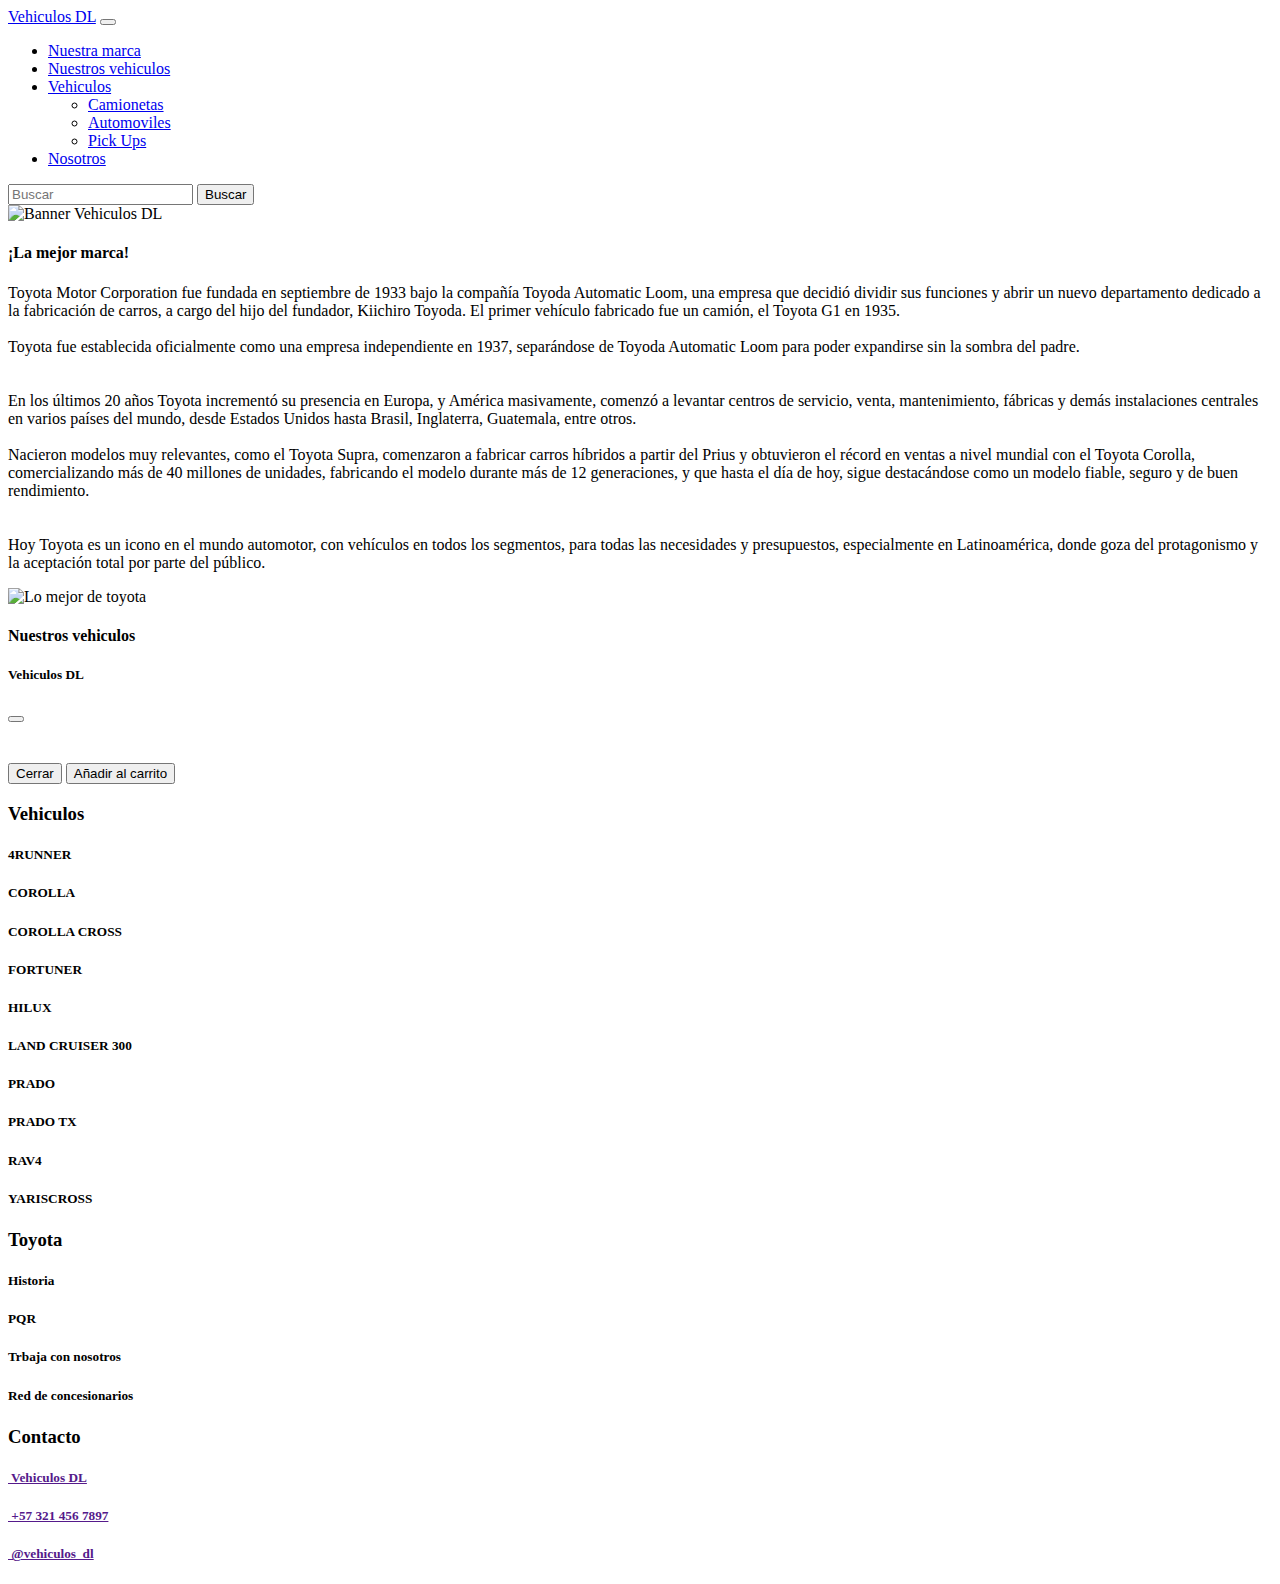
==== index.html @ b0218d92 "." ====
<!DOCTYPE html>
<html lang="en">
<head>
    <meta charset="UTF-8">
    <meta http-equiv="X-UA-Compatible" content="IE=edge">
    <meta name="viewport" content="width=device-width, initial-scale=1.0">
    <link href="https://cdn.jsdelivr.net/npm/bootstrap@5.1.3/dist/css/bootstrap.min.css" rel="stylesheet" integrity="sha384-1BmE4kWBq78iYhFldvKuhfTAU6auU8tT94WrHftjDbrCEXSU1oBoqyl2QvZ6jIW3" crossorigin="anonymous">
    <link rel="stylesheet" href="https://cdnjs.cloudflare.com/ajax/libs/animate.css/4.1.1/animate.min.css"/>
    <title>Tiendita DC</title>
    <link rel="stylesheet" href="estilos.css">
</head>
<body>
    <header>
        <nav class="navbar fixed-top navbar-expand-lg navbar-dark bg-dark animate__animated animate__backInLeft">
            <div class="container-fluid">
              <a id="titleNavBar" class="navbar-brand" href="index.html">Vehiculos DL</a>
              <button class="navbar-toggler" type="button" data-bs-toggle="collapse" data-bs-target="#navbarSupportedContent" aria-controls="navbarSupportedContent" aria-expanded="false" aria-label="Toggle navigation">
                <span class="navbar-toggler-icon"></span>
              </button>
              <div class="collapse navbar-collapse" id="navbarSupportedContent">
                <ul class="navbar-nav me-auto mb-2 mb-lg-0">
                  <li class="nav-item">
                    <a class="nav-link" aria-current="page" href="#toyota">Nuestra marca</a>
                  </li>
                  <li class="nav-item">
                    <a class="nav-link" href="#catalog">Nuestros vehiculos</a>
                  </li>
                  <li class="nav-item dropdown disabled">
                    <a class="nav-link disabled dropdown-toggle" href="#" id="navbarDropdown" role="button" data-bs-toggle="dropdown" aria-expanded="false">
                      Vehiculos
                    </a>
                    <ul class="dropdown-menu " aria-labelledby="navbarDropdown">
                      <li><a class="dropdown-item" href="#">Camionetas</a></li>
                      <li><a class="dropdown-item" href="#">Automoviles</a></li>
                      <li><a class="dropdown-item" href="#">Pick Ups</a></li>
                    </ul>
                  </li>
                  <li class="nav-item">
                    <a class="nav-link" href="#nosotros">Nosotros</a>
                  </li>
                </ul>
                <form class="d-flex disabled">
                  <input class="form-control me-2" type="search" placeholder="Buscar" aria-label="Search">
                  <button class="btn btn-outline-success" type="submit">Buscar</button>
                </form>
              </div>
            </div>
          </nav>
    </header>
    <main>
        <img id="imagetest" src="img/ToyotaBanner2.jpg" alt="Banner Vehiculos DL" class="img-fluid w-100">
    </main>
    <section id="toyota" class="mt-5">
        <div class="container mt-5">
            <div class="row">
                <div class="col-8 align-self-center">
                    <h4>¡La mejor marca!</h4>
                    <p>
                      Toyota Motor Corporation fue fundada en septiembre de 1933 bajo la compañía Toyoda Automatic Loom, una empresa que decidió dividir sus funciones y abrir un nuevo departamento dedicado a la fabricación de carros, a cargo del hijo del fundador, Kiichiro Toyoda. El primer vehículo fabricado fue un camión, el Toyota G1 en 1935. 
                      <br><br>
                      Toyota fue establecida oficialmente como una empresa independiente en 1937, separándose de Toyoda Automatic Loom para poder expandirse sin la sombra del padre.
                      <br><br><br>
                      En los últimos 20 años Toyota incrementó su presencia en Europa, y América masivamente, comenzó a levantar centros de servicio, venta, mantenimiento, fábricas y demás instalaciones centrales en varios países del mundo, desde Estados Unidos hasta Brasil, Inglaterra, Guatemala, entre otros.
                      <br><br>
                      Nacieron modelos muy relevantes, como el Toyota Supra, comenzaron a fabricar carros híbridos a partir del Prius y obtuvieron el récord en ventas a nivel mundial con el Toyota Corolla, comercializando más de 40 millones de unidades, fabricando el modelo durante más de 12 generaciones, y que hasta el día de hoy, sigue destacándose como un modelo fiable, seguro y de buen rendimiento.
                      <br><br><br>
                      Hoy Toyota es un icono en el mundo automotor, con vehículos en todos los segmentos, para todas las necesidades y presupuestos, especialmente en Latinoamérica, donde goza del protagonismo y la aceptación total por parte del público.
                    </p>
                </div>
                <div class="col-4 mt-5">
                    <img src="img/iconToyota.png" alt="Lo mejor de toyota" class="img-fluid w-100">
                </div>
            </div>
        </div>
    </section>
    
    <main>

      <section id="catalog">
          <section>
              <div class="container mt-5">
                  <div class="row">
                    <div class="col-8 align-self-center">
                      <h4>Nuestros vehiculos</h4>
                  </div>
                  </div>
              </div>
          </section>
  
          <div class="container mt-5">
              <div class="row row-cols-1 row-cols-md-5 g-3" id="row.">
  
              </div>
          </div>
      </section>

  </main>

  <section>
    <div class="modal fade" id="infoProductModal" tabindex="-1"  >
      <div class="modal-dialog">
        <div class="modal-content">
          <div class="modal-header">
            <h5 class="modal-title" >Vehiculos DL</h5>
            <button type="button" class="btn-close" data-bs-dismiss="modal" aria-label="Close"></button>
          </div>
          <div class="modal-body bg-light">
            <div class="container">
              <div class="row">
                <div class="col-5">
                  <img src="" alt="" class="img-fluid w-100" id="imgInfo">
                </div>
                <div class="col-7 bg-light">
                  <h3 class="text-center" id="nameInfo"></h3>
                  <h5 class="text-center" id="priceInfo"></h5>
                  <h5 class="text-center" id="descriptionInfo"></h5>
                </div>
              </div>
            </div>
          </div>
          <div class="modal-footer">
            <button type="button" class="btn btn-secondary" data-bs-dismiss="modal">Cerrar</button>
            <button type="button" class="btn btn-primary">Añadir al carrito</button>
          </div>
        </div>
      </div>
    </div>
  </section>

  <footer id="nosotros" class="mt-5 mb-5">
    <section>
      <div class="container footer">
        <div class="row">
          <div class="col-4 text-center mt-5 conts">
            <h3>Vehiculos</h3>
            <div class="vehiculosFooter">
            <h5><b>4RUNNER</b></h5>
            <h5><b>COROLLA</b></h5>
            <h5><b>COROLLA CROSS</b></h5>
            <h5><b>FORTUNER</b></h5>
            <h5><b>HILUX</b></h5>
            <h5><b>LAND CRUISER 300</b></h5>
            <h5><b>PRADO</b></h5>
            <h5><b>PRADO TX</b></h5>
            <h5><b>RAV4</b></h5>
            <h5><b>YARISCROSS</b></h5>
            </div>
          </div>
          <div class="col-4 text-center mt-5 conts">
            <h3>Toyota</h3>
            <div class="vehiculosFooter">
            <h5><b>Historia</b></h5>
            <h5><b>PQR</b></h5>
            <h5><b>Trbaja con nosotros</b></h5>
            <h5><b>Red de concesionarios</b></h5>
            </div>
          </div>
          <div class="col-4 text-center mt-5 conts">
            <h3>Contacto</h3>
            <h5 class="h5Footer"><img class="imgContact" src="img/iconFb.png" alt=""><a href=""> Vehiculos DL</a></h5>
            <h5 class="h5Footer"><img class="imgContact" src="img/iconWpp.png" alt=""><a href=""> +57 321 456 7897</a></h5>
            <h5 class="h5Footer"><img class="imgContact" src="img/iconIg.png" alt=""><a href=""> @vehiculos_dl</a></h5>
      
        </div>
      </div>
    </section>
  </footer>

    <!--
    <section>
        <div class="offcanvas offcanvas-start" tabindex="-1" id="offcanvasExample"  aria-labelledby="offcanvasExampleLabel">
            <div class="offcanvas-header">
              <h5 class="offcanvas-title" id="offcanvasExampleLabel">Offcanvas</h5>
              <button type="button" class="btn-close text-reset" data-bs-dismiss="offcanvas" aria-label="Close"></button>
            </div>
            <div class="offcanvas-body">
              <div>
                Some text as placeholder. In real life you can have the elements you have chosen. Like, text, images, lists, etc.
              </div>
              <div class="dropdown mt-3">
                <button class="btn btn-secondary dropdown-toggle" type="button" id="dropdownMenuButton" data-bs-toggle="dropdown">
                  Dropdown button
                </button>
                <ul class="dropdown-menu" aria-labelledby="dropdownMenuButton">
                  <li><a class="dropdown-item" href="store.html">Vehiculos Toyota</a></li>
                  <li><a class="dropdown-item" href="#">Another action</a></li>
                  <li><a class="dropdown-item" href="#">Something else here</a></li>
                </ul>
              </div>
            </div>
          </div>
    </section>
    <section>
        <div class="container mt-5 mb-5">
            <div class="row">
                <div class="col-12">
                    <h3>Nuevas marcas</h3>
                    <h4>Proximamente...</h4>
                    <p>Lorem ipsum, dolor sit amet consectetur adipisicing elit. Atque porro magni ipsum fuga mollitia exercitationem debitis cum nulla laborum, reprehenderit hic saepe excepturi minus eligendi odio maxime aperiam dignissimos optio repellendus veniam ipsam voluptatibus numquam beatae quia? Aperiam voluptates quae laudantium saepe ipsum incidunt doloribus harum. Accusamus culpa delectus, voluptate vitae libero in et, amet officiis alias aspernatur repudiandae illo voluptatem ipsam nam nulla voluptatibus incidunt obcaecati. Adipisci sit sequi qui temporibus at aut debitis amet vel. Magnam quam voluptatum illo, in eveniet aliquam itaque dolor dolorum sunt! Eius distinctio corporis dolorum quae totam eligendi iste impedit nihil quia neque.</p>
                </div>
            </div>
        </div>
    </section>
    <section>
      <div class="container mt-5 mb-5">
          <div class="row">
              <div class="col-12">
                  <h3>Vehiculos disponibles</h3>
                  <p id="productsCarrusel"></p>
              </div>
          </div>
      </div>
  </section>

  <section>
    <button type="button" class="btn btn-primary" id="button">Haga clic</button>
  </section>
-->

<script src="https://cdn.jsdelivr.net/npm/bootstrap@5.1.3/dist/js/bootstrap.bundle.min.js" integrity="sha384-ka7Sk0Gln4gmtz2MlQnikT1wXgYsOg+OMhuP+IlRH9sENBO0LRn5q+8nbTov4+1p" crossorigin="anonymous"></script>
<script src="js/controller.js" type="module"></script>

</body>
</html>
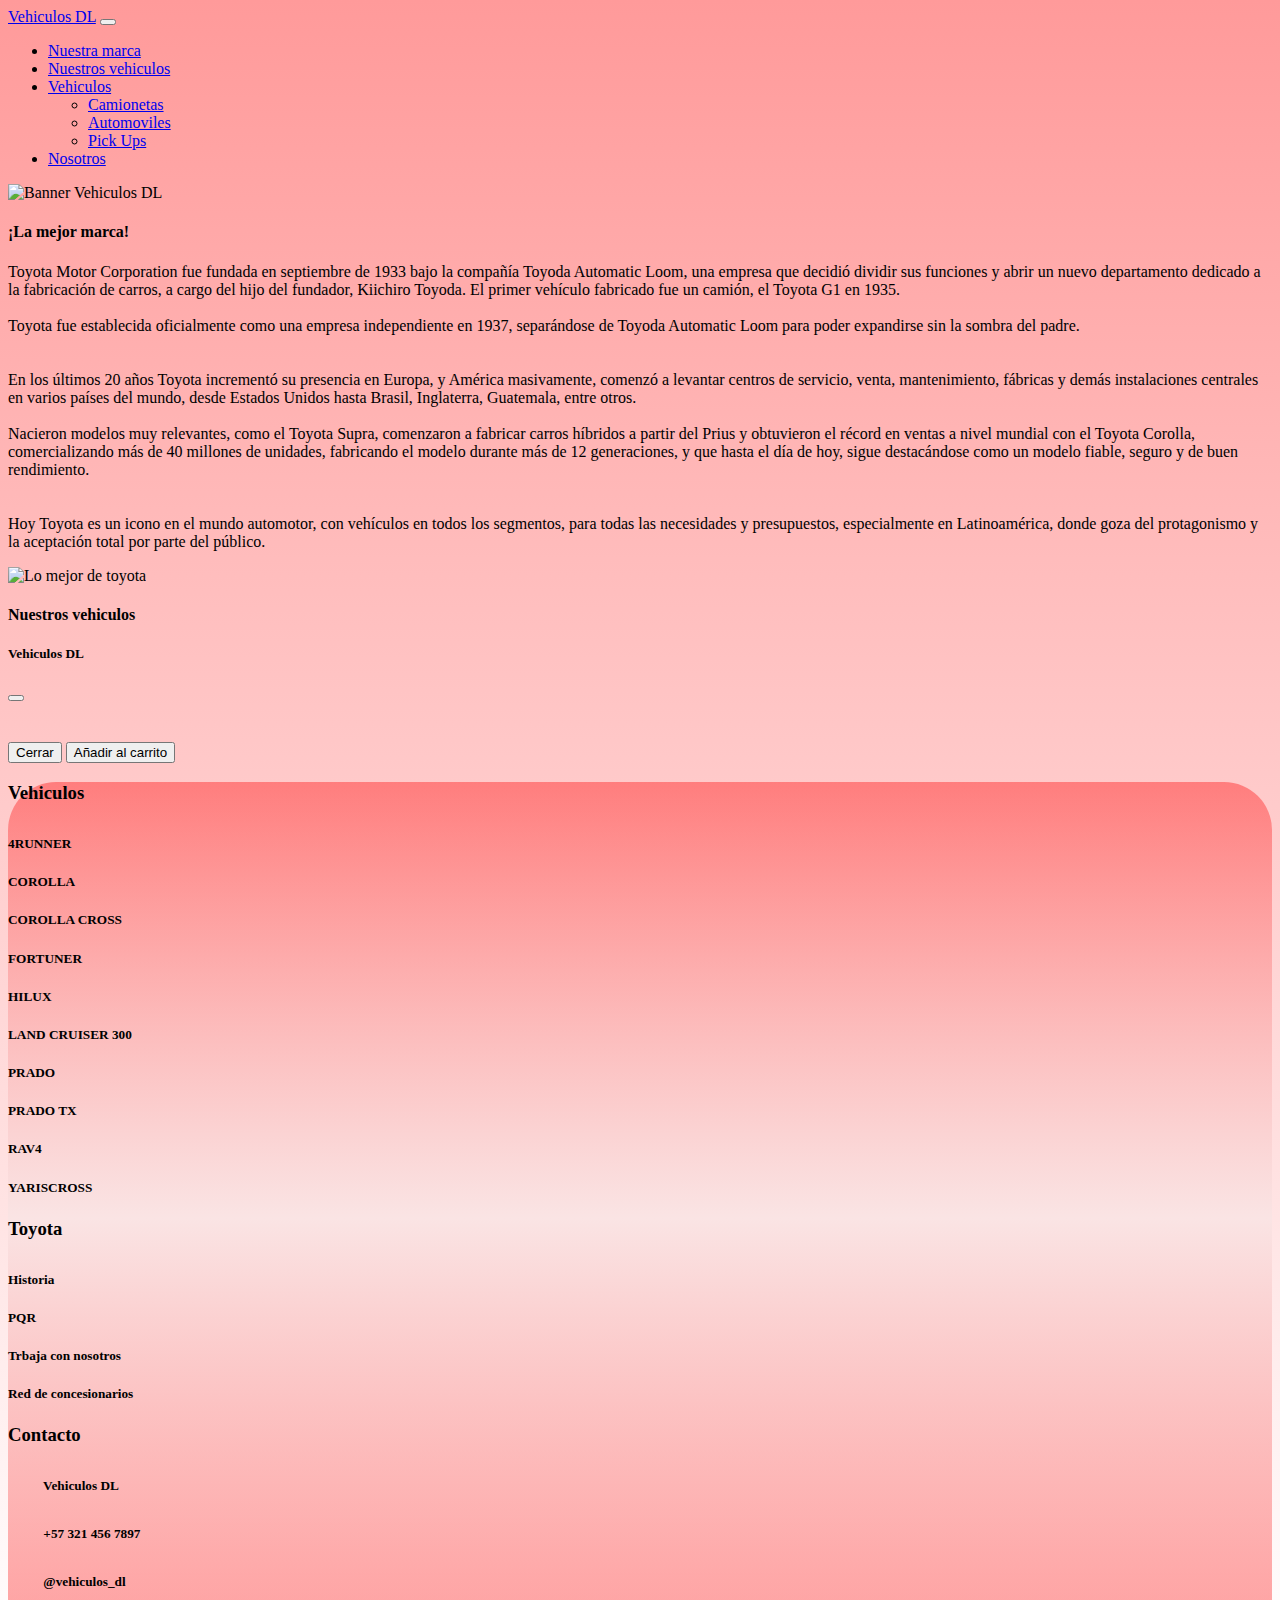
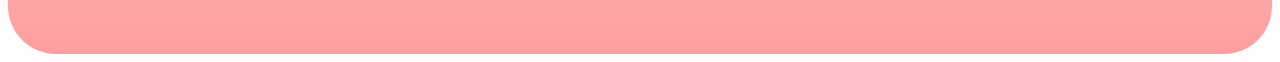
==== commit f250ed8c: "." ====
--- a/index.html
+++ b/index.html
@@ -20,7 +20,7 @@
               <div class="collapse navbar-collapse" id="navbarSupportedContent">
                 <ul class="navbar-nav me-auto mb-2 mb-lg-0">
                   <li class="nav-item">
-                    <a class="nav-link" aria-current="page" href="#toyota">Nuestra marca</a>
+                    <a class="nav-link" aria-current="page" href="#toyota1">Nuestra marca</a>
                   </li>
                   <li class="nav-item">
                     <a class="nav-link" href="#catalog">Nuestros vehiculos</a>
@@ -39,10 +39,11 @@
                     <a class="nav-link" href="#nosotros">Nosotros</a>
                   </li>
                 </ul>
-                <form class="d-flex disabled">
+                <!--<form class="d-flex disabled">
                   <input class="form-control me-2" type="search" placeholder="Buscar" aria-label="Search">
                   <button class="btn btn-outline-success" type="submit">Buscar</button>
                 </form>
+              -->
               </div>
             </div>
           </nav>
@@ -51,7 +52,7 @@
         <img id="imagetest" src="img/ToyotaBanner2.jpg" alt="Banner Vehiculos DL" class="img-fluid w-100">
     </main>
     <section id="toyota" class="mt-5">
-        <div class="container mt-5">
+        <div class="container mt-5" id="toyota1">
             <div class="row">
                 <div class="col-8 align-self-center">
                     <h4>¡La mejor marca!</h4>
--- a/estilos.css
+++ b/estilos.css
@@ -0,0 +1,36 @@
+body{
+    background: linear-gradient(to bottom, rgb(255, 154, 154), white);
+}
+
+#divtoyotaEdificio{
+    text-align: center;
+}
+
+#toyotaEdificio{
+    width: 400px;
+}
+
+.imgContact{
+ width: 35px;   
+}
+
+.h5Footer{
+    margin: 2rem;
+    text-justify: auto;
+}
+
+.h5Footer a{
+    text-decoration: none;
+    color: black;
+}
+
+.vehiculosFooter{
+    margin-top: 2rem;
+}
+
+.footer{
+    background: linear-gradient(to bottom, rgba(255, 0, 0, 0.376), rgb(250, 228, 228), rgba(255, 0, 0, 0.376));
+    border-radius: 3em;
+    padding-bottom: 2rem;
+}
+
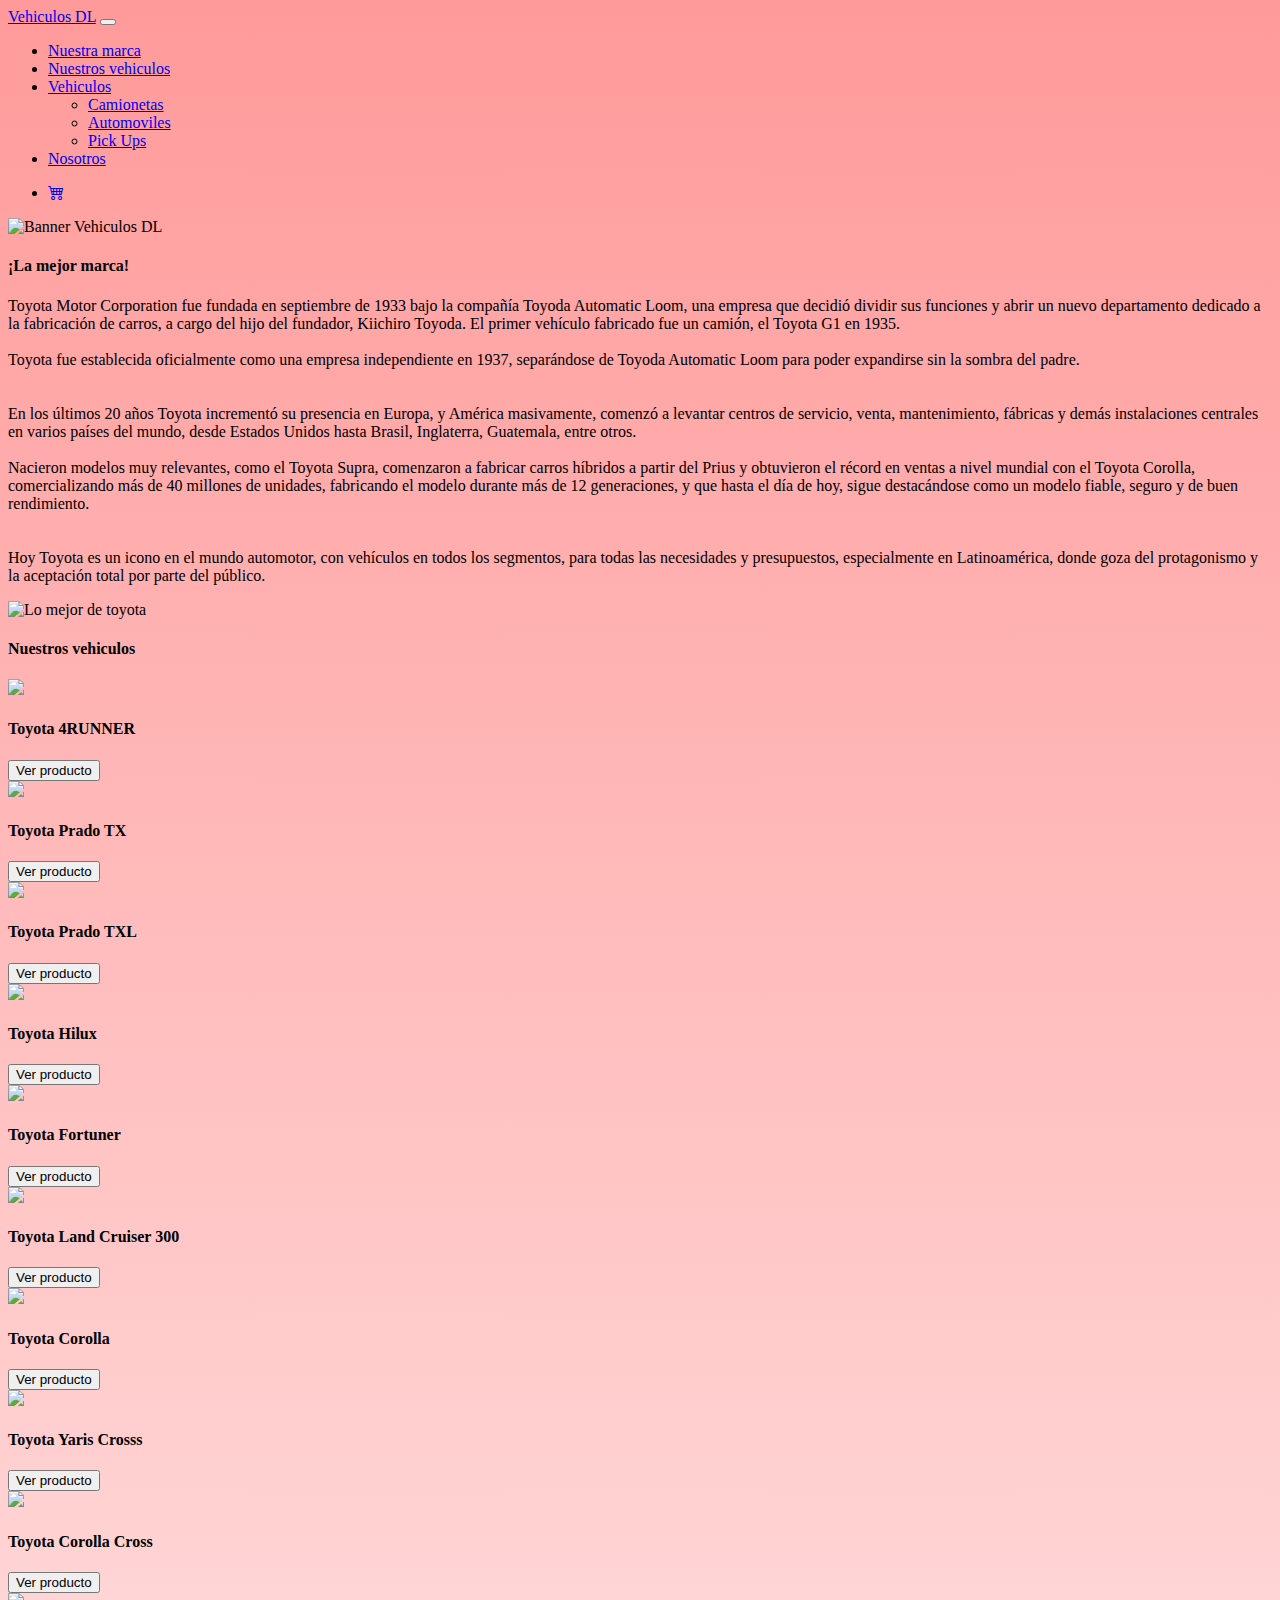
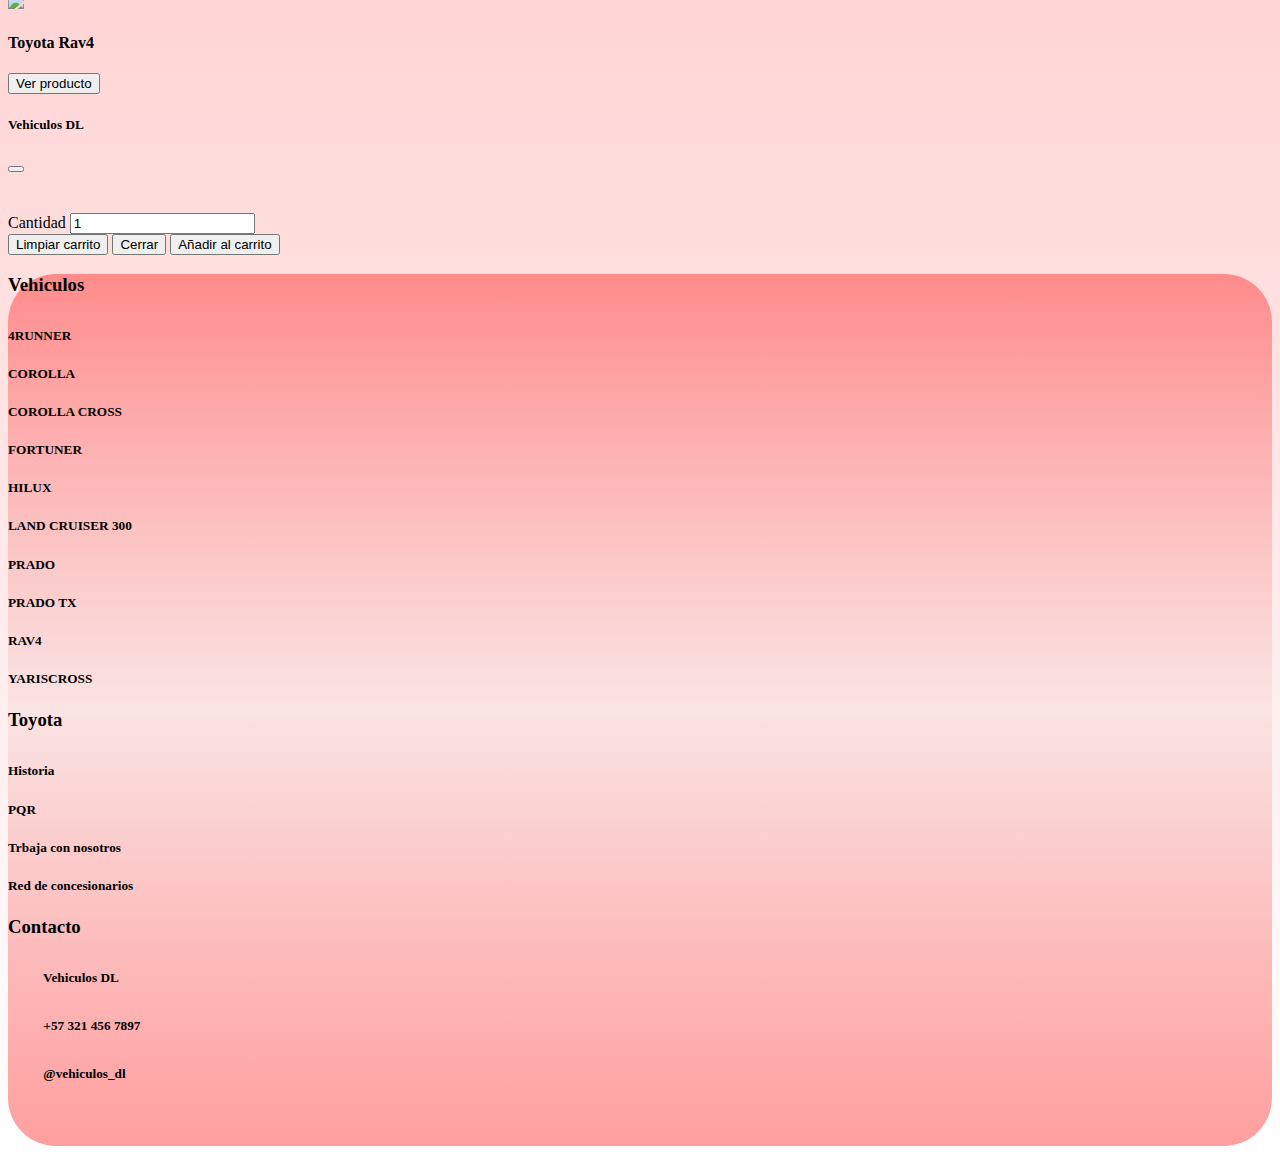
==== commit 8648c004: "." ====
--- a/index.html
+++ b/index.html
@@ -7,6 +7,7 @@
     <link href="https://cdn.jsdelivr.net/npm/bootstrap@5.1.3/dist/css/bootstrap.min.css" rel="stylesheet" integrity="sha384-1BmE4kWBq78iYhFldvKuhfTAU6auU8tT94WrHftjDbrCEXSU1oBoqyl2QvZ6jIW3" crossorigin="anonymous">
     <link rel="stylesheet" href="https://cdnjs.cloudflare.com/ajax/libs/animate.css/4.1.1/animate.min.css"/>
     <title>Tiendita DC</title>
+    <link rel="stylesheet" href="https://cdn.jsdelivr.net/npm/bootstrap-icons@1.8.1/font/bootstrap-icons.css">
     <link rel="stylesheet" href="estilos.css">
 </head>
 <body>
@@ -39,11 +40,17 @@
                     <a class="nav-link" href="#nosotros">Nosotros</a>
                   </li>
                 </ul>
-                <!--<form class="d-flex disabled">
-                  <input class="form-control me-2" type="search" placeholder="Buscar" aria-label="Search">
-                  <button class="btn btn-outline-success" type="submit">Buscar</button>
-                </form>
-              -->
+
+                <ul class="navbar-nav mb-2 mb-lg-0">
+                  <li class="nav-item me-2">
+                    <a class="nav-link" href="#catalog">
+                      <i class="bi bi-cart4 fs-3"></i>
+                      <span id="quantityCart" class="position-absolute top-10 start-10 translate-middle badge rounded-pill bg-danger invisible">
+                        
+                      </span>
+                    </a>
+                  </li>
+                </ul>
               </div>
             </div>
           </nav>
@@ -115,13 +122,18 @@
                   <h3 class="text-center" id="nameInfo"></h3>
                   <h5 class="text-center" id="priceInfo"></h5>
                   <h5 class="text-center" id="descriptionInfo"></h5>
+                  <div class="mb-3">
+                    <label for="quantity" class="form-label">Cantidad</label>
+                    <input type="number" class="form-control" id="quantity" min="0" value="1">
+                  </div>
                 </div>
               </div>
             </div>
           </div>
           <div class="modal-footer">
+            <button type="button" class="btn btn-primary invisible" id="clearCart">Limpiar carrito</button>
             <button type="button" class="btn btn-secondary" data-bs-dismiss="modal">Cerrar</button>
-            <button type="button" class="btn btn-primary">Añadir al carrito</button>
+            <button type="button" class="btn btn-primary" id="addCart">Añadir al carrito</button>
           </div>
         </div>
       </div>
@@ -167,57 +179,6 @@
     </section>
   </footer>
 
-    <!--
-    <section>
-        <div class="offcanvas offcanvas-start" tabindex="-1" id="offcanvasExample"  aria-labelledby="offcanvasExampleLabel">
-            <div class="offcanvas-header">
-              <h5 class="offcanvas-title" id="offcanvasExampleLabel">Offcanvas</h5>
-              <button type="button" class="btn-close text-reset" data-bs-dismiss="offcanvas" aria-label="Close"></button>
-            </div>
-            <div class="offcanvas-body">
-              <div>
-                Some text as placeholder. In real life you can have the elements you have chosen. Like, text, images, lists, etc.
-              </div>
-              <div class="dropdown mt-3">
-                <button class="btn btn-secondary dropdown-toggle" type="button" id="dropdownMenuButton" data-bs-toggle="dropdown">
-                  Dropdown button
-                </button>
-                <ul class="dropdown-menu" aria-labelledby="dropdownMenuButton">
-                  <li><a class="dropdown-item" href="store.html">Vehiculos Toyota</a></li>
-                  <li><a class="dropdown-item" href="#">Another action</a></li>
-                  <li><a class="dropdown-item" href="#">Something else here</a></li>
-                </ul>
-              </div>
-            </div>
-          </div>
-    </section>
-    <section>
-        <div class="container mt-5 mb-5">
-            <div class="row">
-                <div class="col-12">
-                    <h3>Nuevas marcas</h3>
-                    <h4>Proximamente...</h4>
-                    <p>Lorem ipsum, dolor sit amet consectetur adipisicing elit. Atque porro magni ipsum fuga mollitia exercitationem debitis cum nulla laborum, reprehenderit hic saepe excepturi minus eligendi odio maxime aperiam dignissimos optio repellendus veniam ipsam voluptatibus numquam beatae quia? Aperiam voluptates quae laudantium saepe ipsum incidunt doloribus harum. Accusamus culpa delectus, voluptate vitae libero in et, amet officiis alias aspernatur repudiandae illo voluptatem ipsam nam nulla voluptatibus incidunt obcaecati. Adipisci sit sequi qui temporibus at aut debitis amet vel. Magnam quam voluptatum illo, in eveniet aliquam itaque dolor dolorum sunt! Eius distinctio corporis dolorum quae totam eligendi iste impedit nihil quia neque.</p>
-                </div>
-            </div>
-        </div>
-    </section>
-    <section>
-      <div class="container mt-5 mb-5">
-          <div class="row">
-              <div class="col-12">
-                  <h3>Vehiculos disponibles</h3>
-                  <p id="productsCarrusel"></p>
-              </div>
-          </div>
-      </div>
-  </section>
-
-  <section>
-    <button type="button" class="btn btn-primary" id="button">Haga clic</button>
-  </section>
--->
-
 <script src="https://cdn.jsdelivr.net/npm/bootstrap@5.1.3/dist/js/bootstrap.bundle.min.js" integrity="sha384-ka7Sk0Gln4gmtz2MlQnikT1wXgYsOg+OMhuP+IlRH9sENBO0LRn5q+8nbTov4+1p" crossorigin="anonymous"></script>
 <script src="js/controller.js" type="module"></script>
 
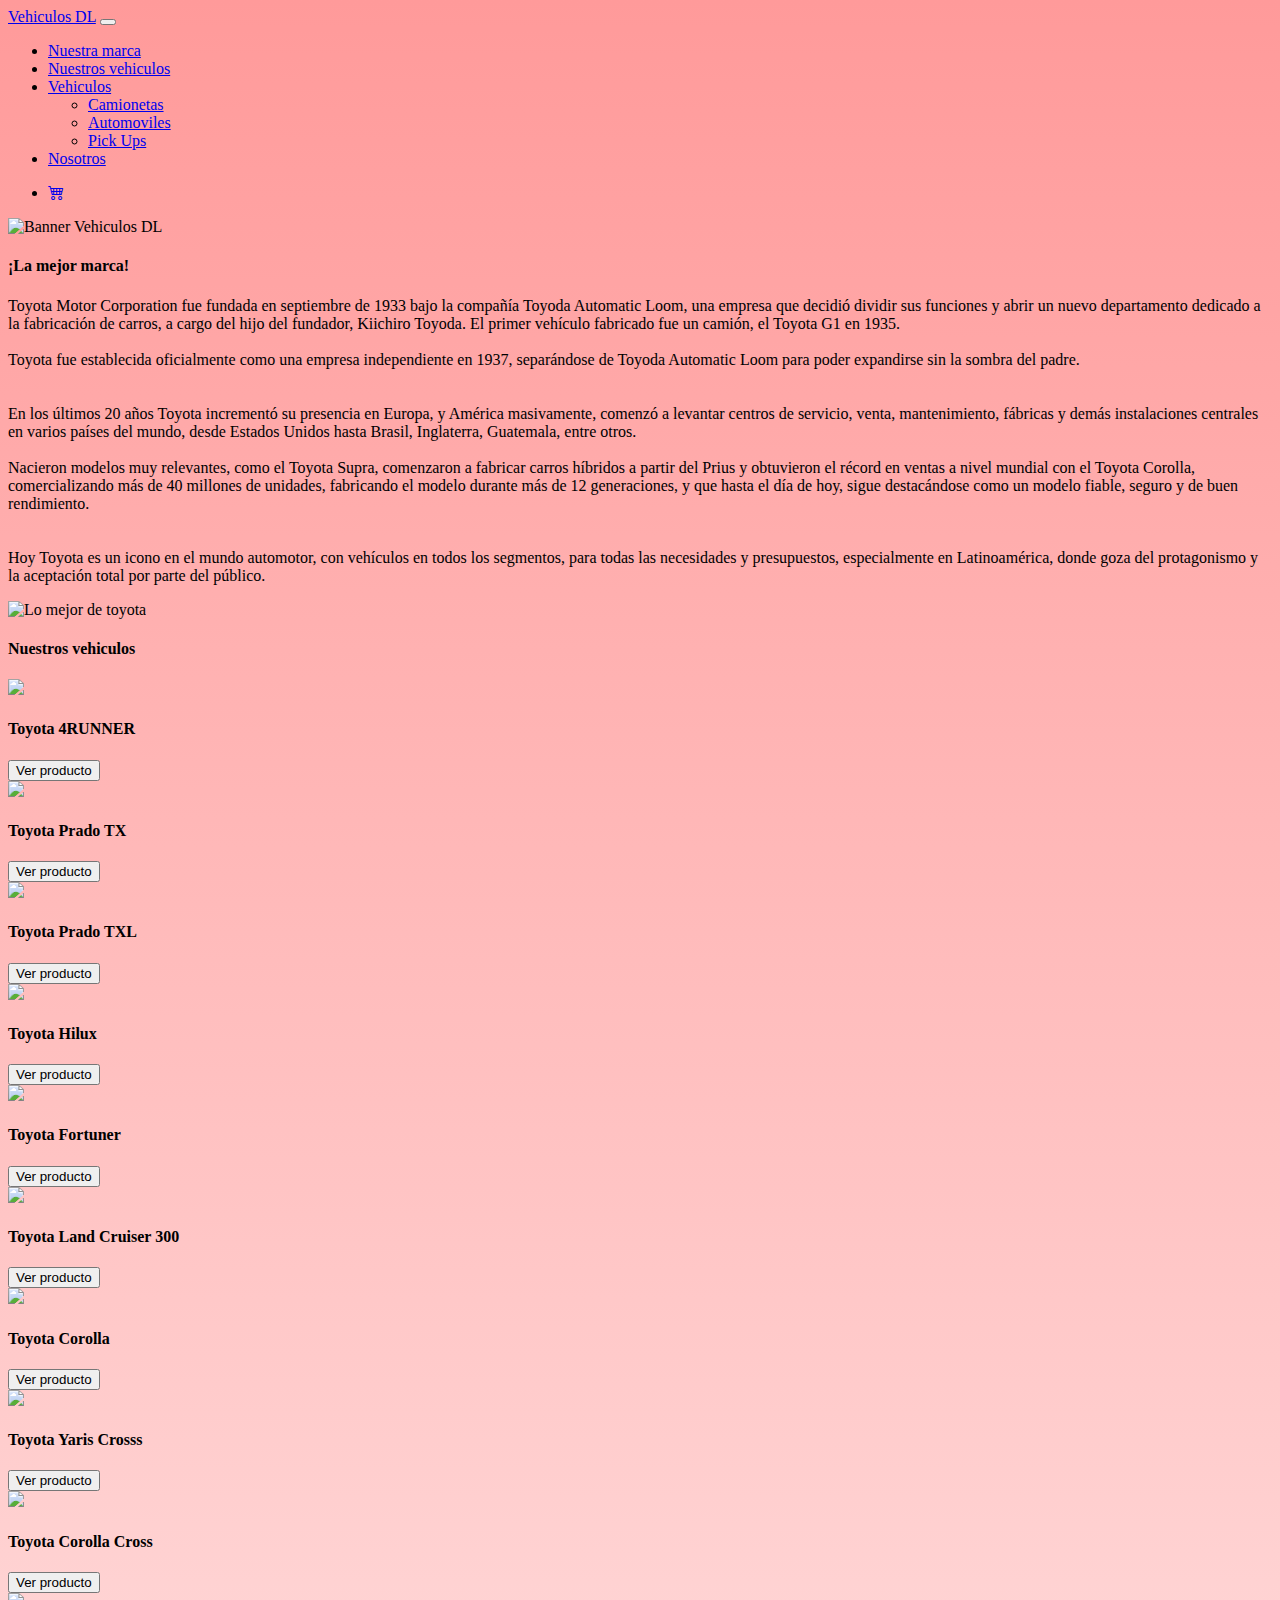
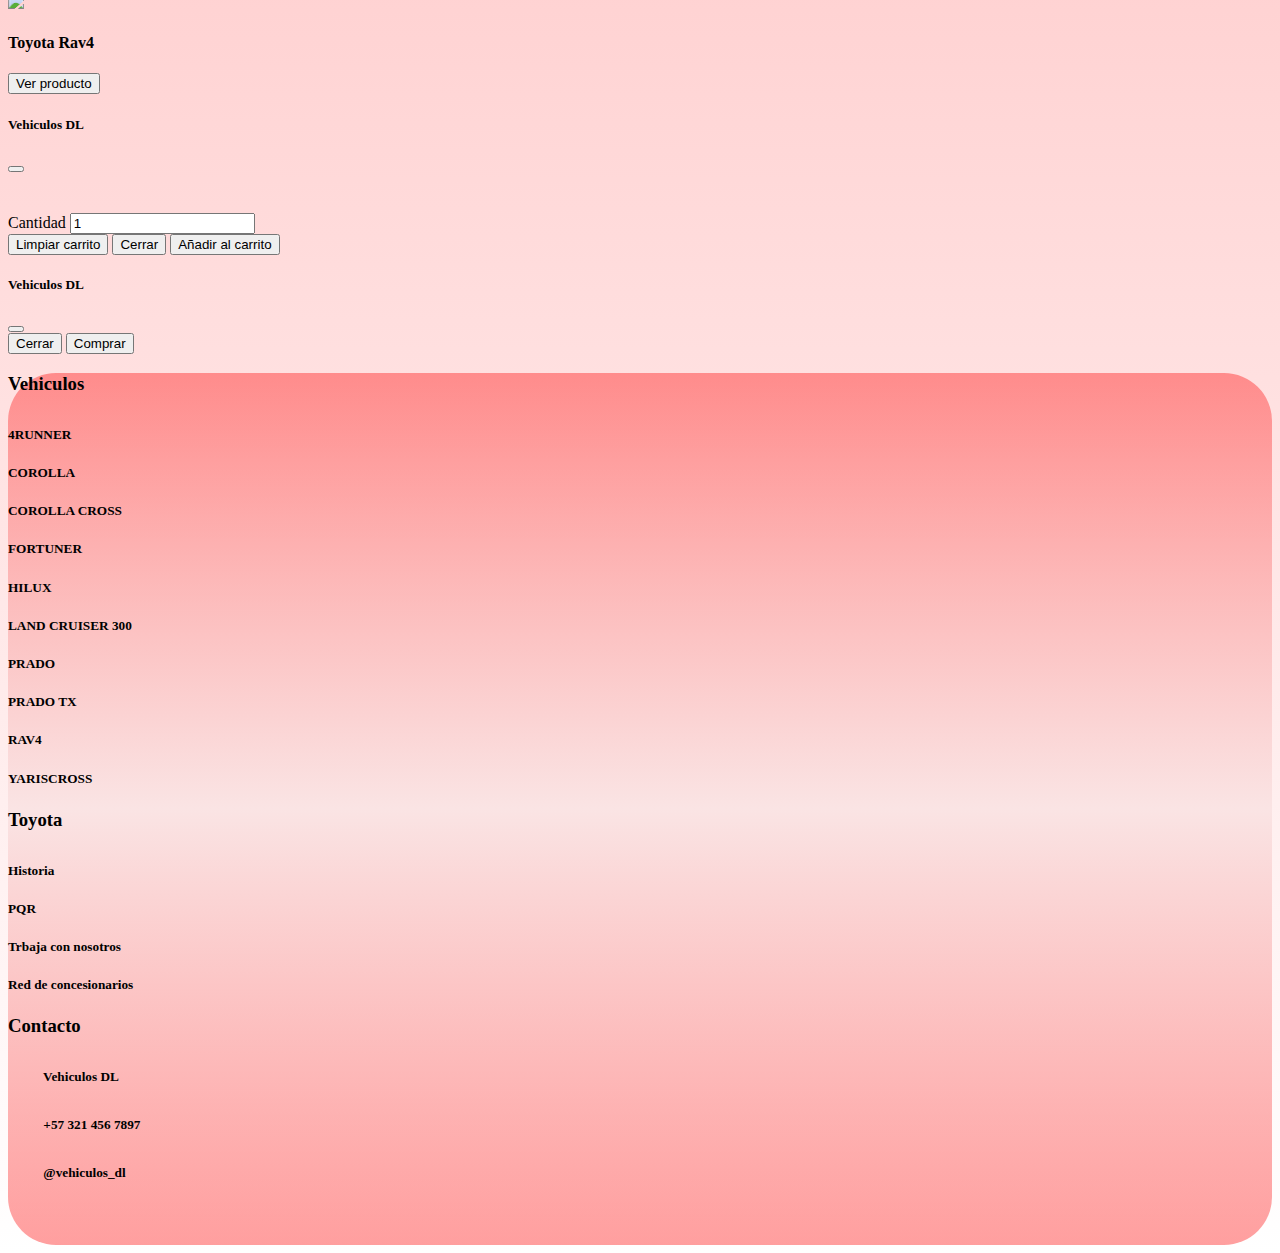
==== commit af6af348: "2-04-2022" ====
--- a/index.html
+++ b/index.html
@@ -43,7 +43,7 @@
 
                 <ul class="navbar-nav mb-2 mb-lg-0">
                   <li class="nav-item me-2">
-                    <a class="nav-link" href="#catalog">
+                    <a class="nav-link" href="#catalog" id="cartButton">
                       <i class="bi bi-cart4 fs-3"></i>
                       <span id="quantityCart" class="position-absolute top-10 start-10 translate-middle badge rounded-pill bg-danger invisible">
                         
@@ -131,13 +131,35 @@
             </div>
           </div>
           <div class="modal-footer">
-            <button type="button" class="btn btn-primary invisible" id="clearCart">Limpiar carrito</button>
+            <button type="button" class="btn btn-primary " id="clearCart">Limpiar carrito</button>
             <button type="button" class="btn btn-secondary" data-bs-dismiss="modal">Cerrar</button>
             <button type="button" class="btn btn-primary" id="addCart">Añadir al carrito</button>
           </div>
         </div>
       </div>
     </div>
+  </section>
+  <section>
+    <!-- Modal -->
+<div class="modal fade" id="summaryModal" tabindex="-1" aria-labelledby="summaryModal" aria-hidden="true">
+  <div class="modal-dialog">
+    <div class="modal-content">
+      <div class="modal-header">
+        <h5 class="modal-title" id="summaryModalLabel">Vehiculos DL</h5>
+        <button type="button" class="btn-close" data-bs-dismiss="modal" aria-label="Close"></button>
+      </div>
+      <div class="modal-body bg-light">
+        <div class="container" id="containerSale">
+          
+        </div>
+      </div>
+      <div class="modal-footer">
+        <button type="button" class="btn btn-secondary" data-bs-dismiss="modal">Cerrar</button>
+        <button type="button" class="btn btn-primary">Comprar</button>
+      </div>
+    </div>
+  </div>
+</div>
   </section>
 
   <footer id="nosotros" class="mt-5 mb-5">
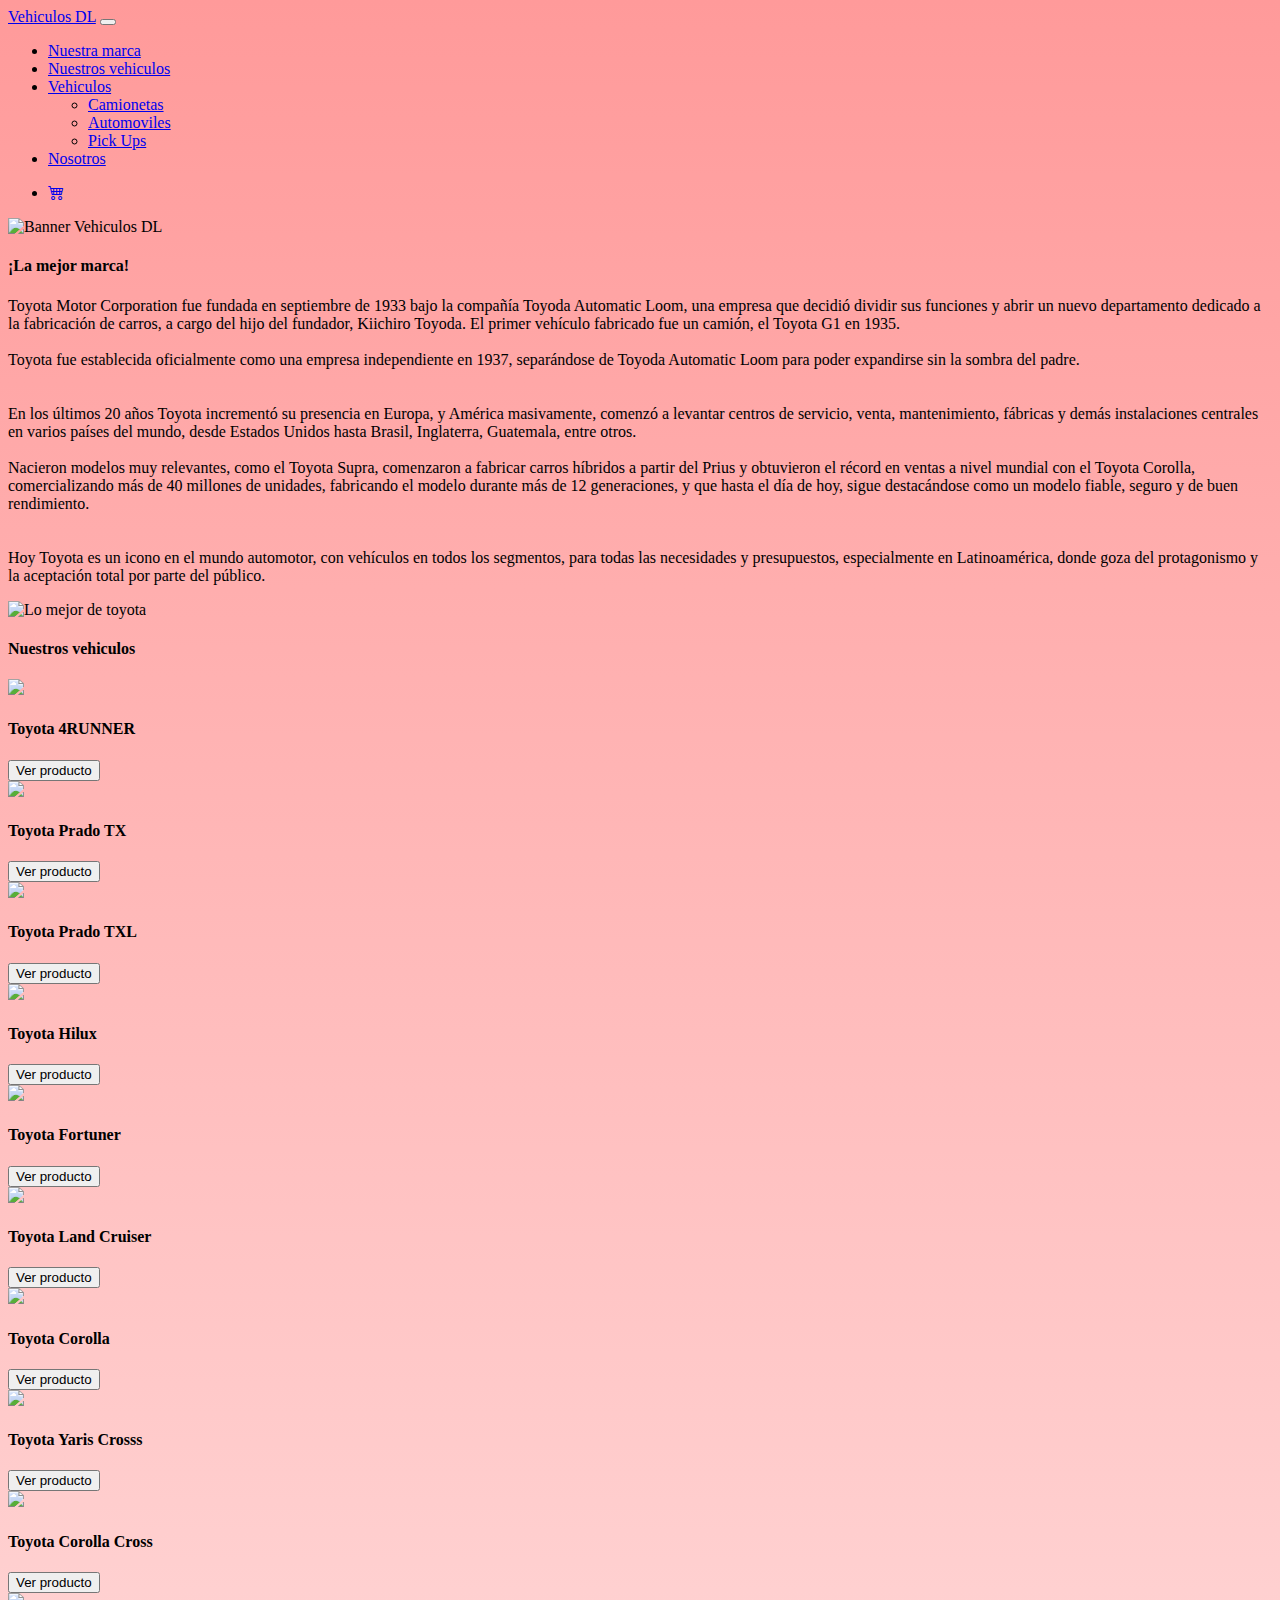
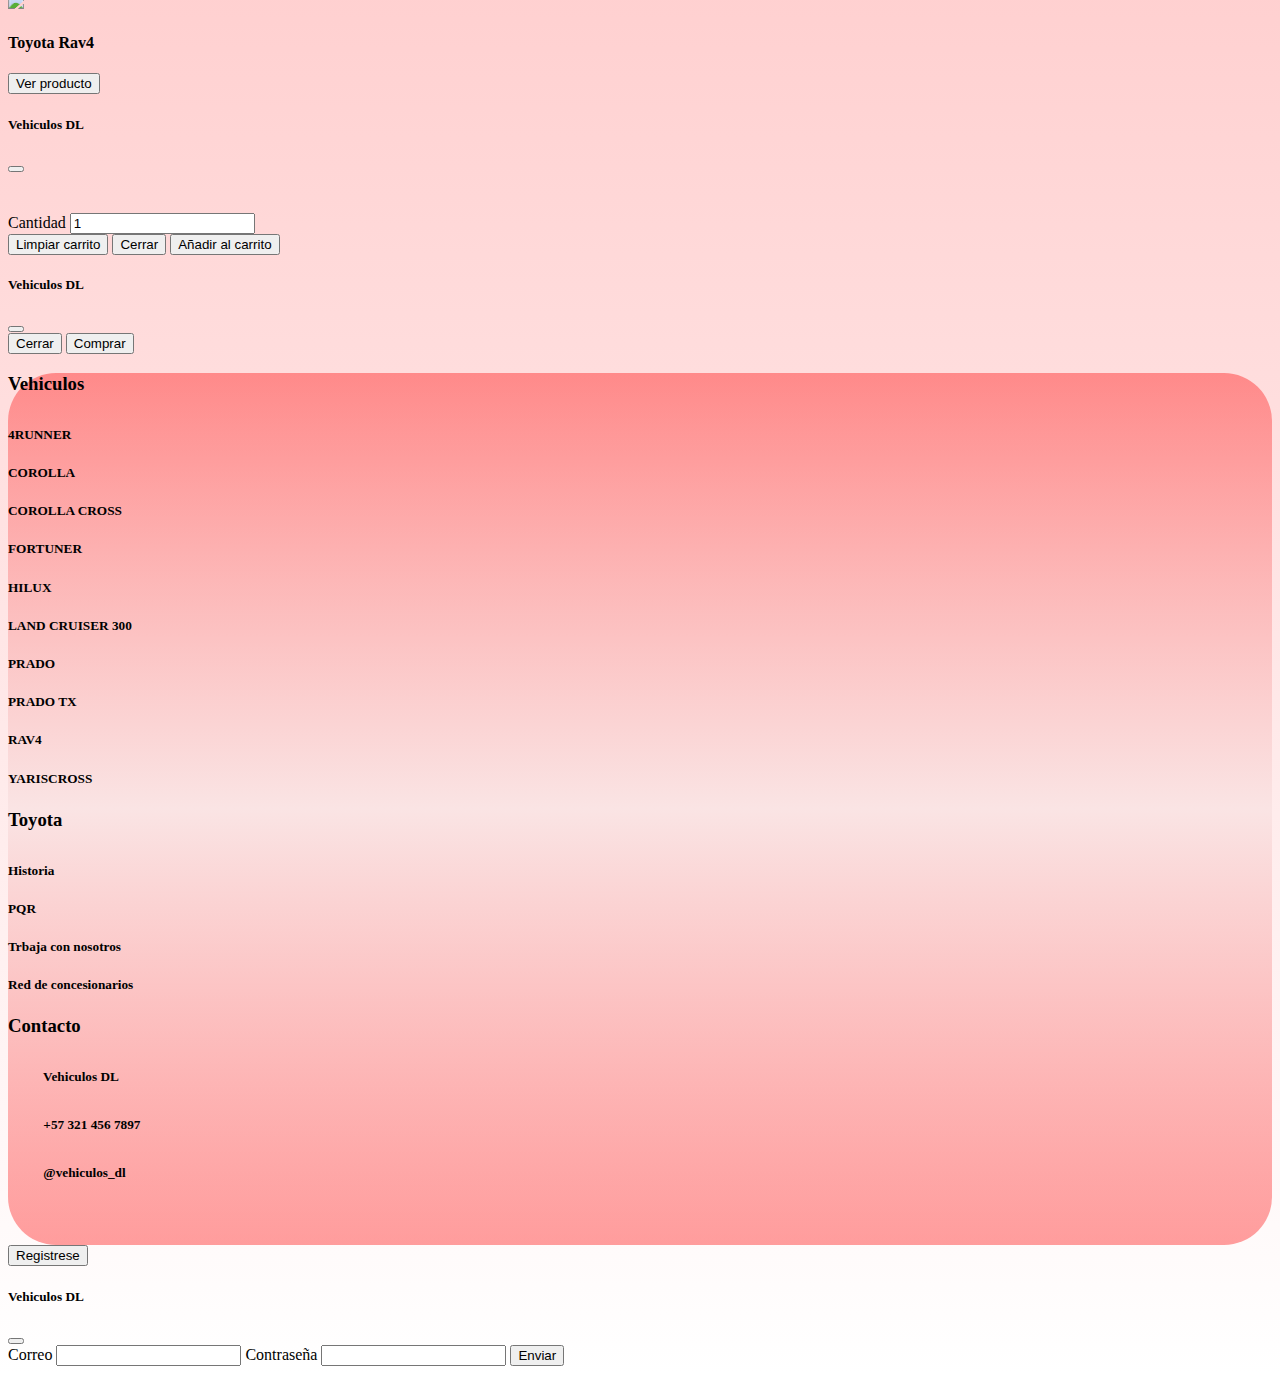
==== commit 25729830: "." ====
--- a/index.html
+++ b/index.html
@@ -124,7 +124,7 @@
                   <h5 class="text-center" id="descriptionInfo"></h5>
                   <div class="mb-3">
                     <label for="quantity" class="form-label">Cantidad</label>
-                    <input type="number" class="form-control" id="quantity" min="0" value="1">
+                    <input type="number" class="form-control" id="quantity" min="1" value="1" oninput="validity.valid||(value='');">
                   </div>
                 </div>
               </div>
@@ -199,8 +199,32 @@
         </div>
       </div>
     </section>
+
+    <section class="mt-5 pt-5">
+      <button class="btn btn-primary" type="button" data-bs-toggle="offcanvas" data-bs-target="#offcanvasExample" aria-controls="offcanvasExample">
+        Registrese
+      </button>
+      
+      <div class="offcanvas offcanvas-start" tabindex="-1" id="offcanvasExample" aria-labelledby="offcanvasExampleLabel">
+        <div class="offcanvas-header">
+          <h5 class="offcanvas-title" id="offcanvasExampleLabel">Vehiculos DL</h5>
+          <button type="button" class="btn-close text-reset" data-bs-dismiss="offcanvas" aria-label="Close"></button>
+        </div>
+        <div class="offcanvas-body">
+          <form >
+            <label for="formLabel" class="form-label">Correo</label>
+            <input type="text" class="form-control" id="email">
+            <label for="formLabel" class="form-label">Contraseña</label>
+            <input type="password" class="form-control" id="password">
+            <button type="submit" class="btn btn-primary mt-2" id="buttonRegister">Enviar</button>
+          </form>
+        </div>
+      </div>
+    </section>
   </footer>
 
+<script src="js/firebase.js" type="module"></script>  
+<script src="js/register.js" type="module"></script>
 <script src="https://cdn.jsdelivr.net/npm/bootstrap@5.1.3/dist/js/bootstrap.bundle.min.js" integrity="sha384-ka7Sk0Gln4gmtz2MlQnikT1wXgYsOg+OMhuP+IlRH9sENBO0LRn5q+8nbTov4+1p" crossorigin="anonymous"></script>
 <script src="js/controller.js" type="module"></script>
 
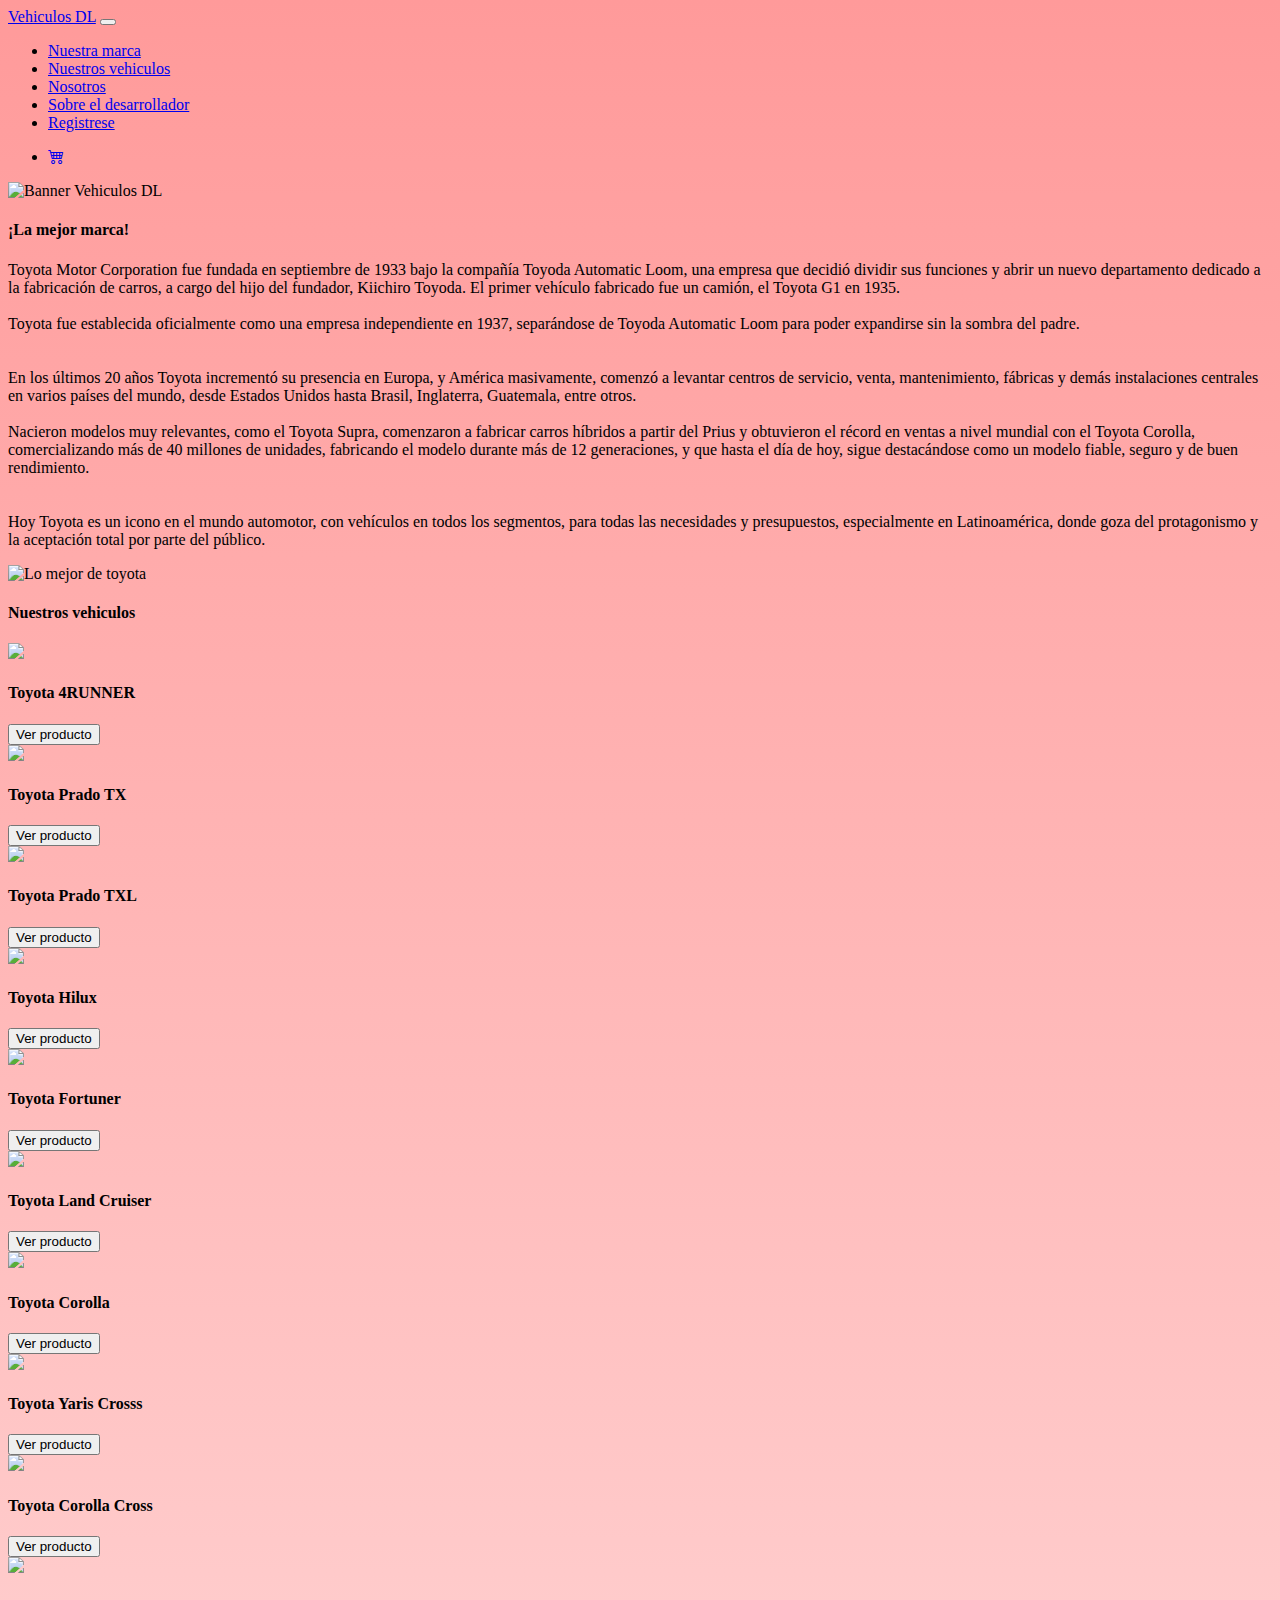
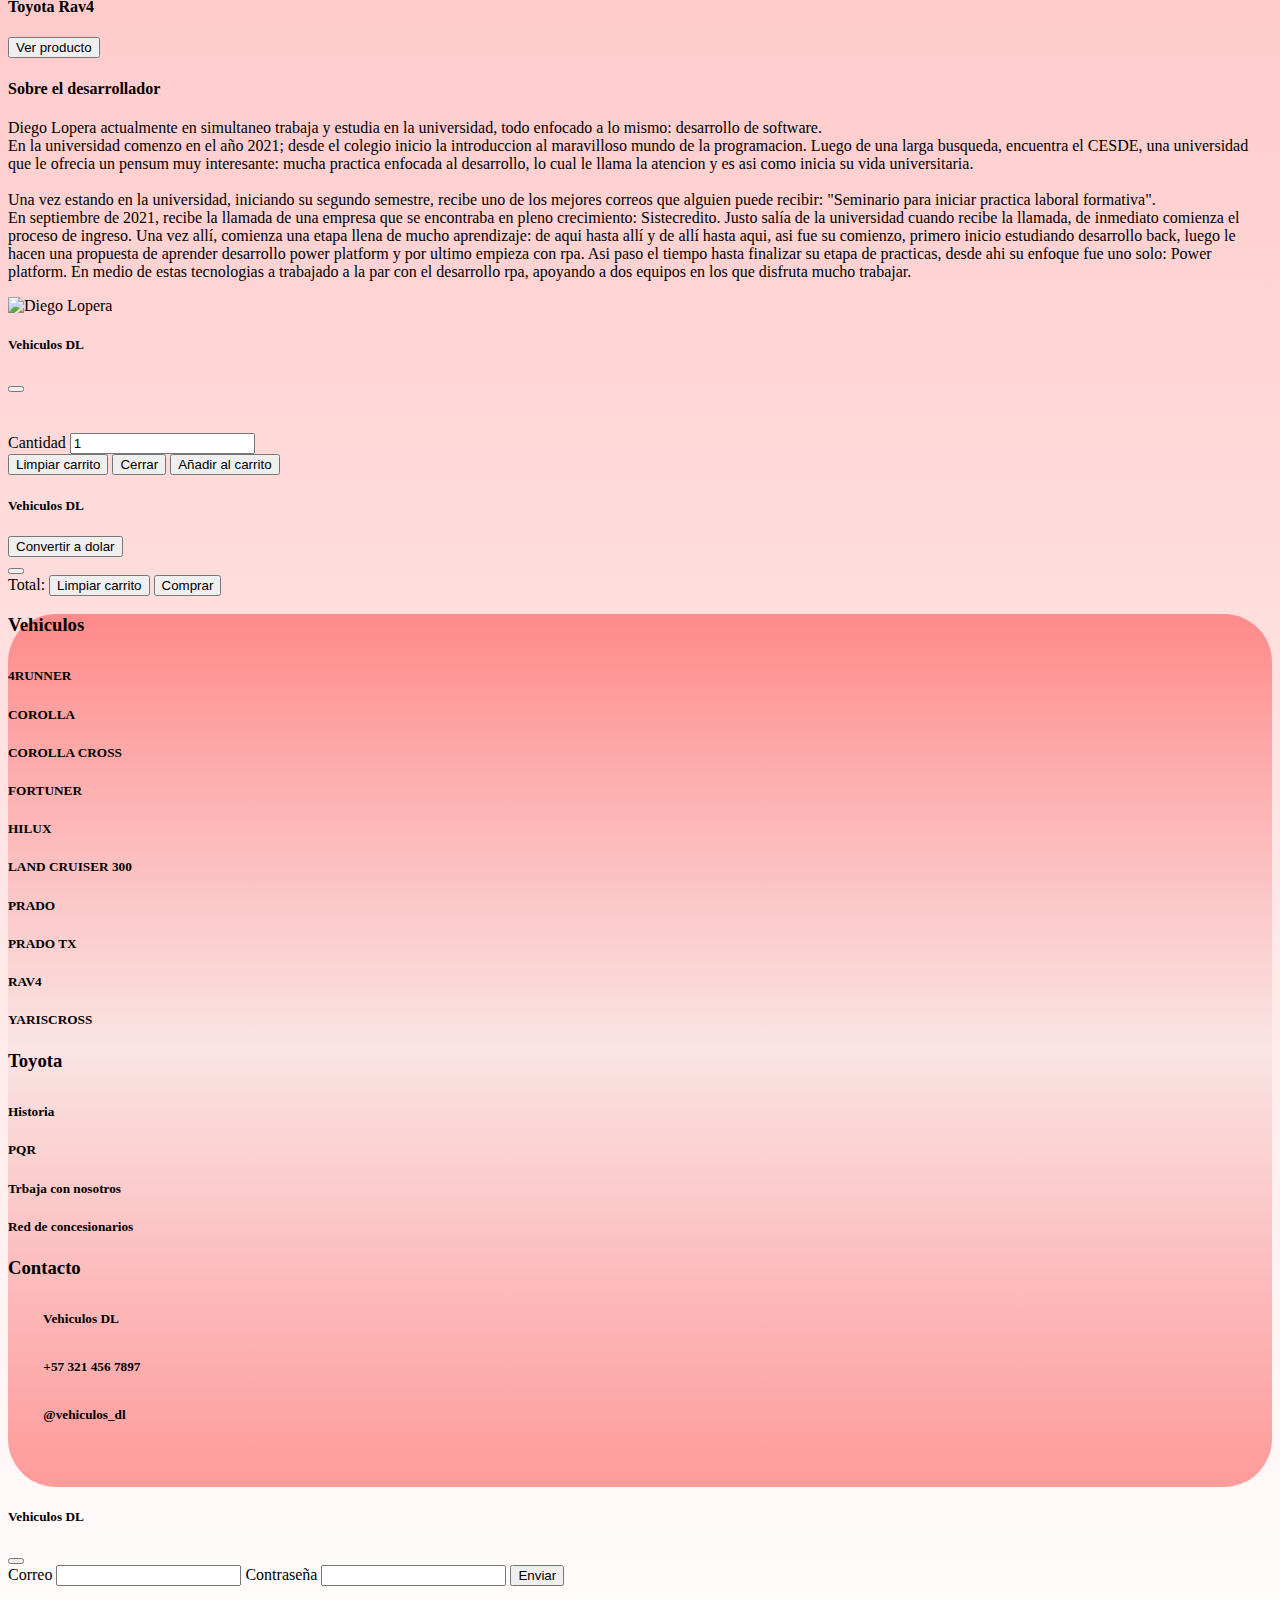
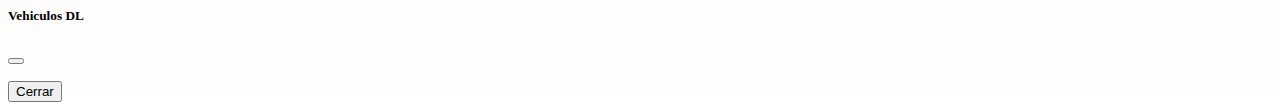
==== commit 6db0cc07: "OK" ====
--- a/index.html
+++ b/index.html
@@ -26,18 +26,16 @@
                   <li class="nav-item">
                     <a class="nav-link" href="#catalog">Nuestros vehiculos</a>
                   </li>
-                  <li class="nav-item dropdown disabled">
-                    <a class="nav-link disabled dropdown-toggle" href="#" id="navbarDropdown" role="button" data-bs-toggle="dropdown" aria-expanded="false">
-                      Vehiculos
+                  <li class="nav-item">
+                    <a class="nav-link" href="#nosotros">Nosotros</a>
+                  </li>
+                  <li class="nav-item">
+                    <a class="nav-link" href="#developer">Sobre el desarrollador</a>
+                  </li>
+                  <li class="nav-item">
+                    <a class="nav-link" href="#offcanvasExample" data-bs-toggle="offcanvas" data-bs-target="#offcanvasExample" aria-controls="offcanvasExample">
+                      Registrese
                     </a>
-                    <ul class="dropdown-menu " aria-labelledby="navbarDropdown">
-                      <li><a class="dropdown-item" href="#">Camionetas</a></li>
-                      <li><a class="dropdown-item" href="#">Automoviles</a></li>
-                      <li><a class="dropdown-item" href="#">Pick Ups</a></li>
-                    </ul>
-                  </li>
-                  <li class="nav-item">
-                    <a class="nav-link" href="#nosotros">Nosotros</a>
                   </li>
                 </ul>
 
@@ -105,6 +103,28 @@
   </main>
 
   <section>
+    <div class="container mt-5" id="developer">
+      <div class="row">
+          <div class="col-8 align-self-center">
+              <h4>Sobre el desarrollador</h4>
+              <p>
+                Diego Lopera actualmente en simultaneo trabaja y estudia en la universidad, todo enfocado a lo mismo: desarrollo de software.
+                <br>
+                En la universidad comenzo en el año 2021; desde el colegio inicio la introduccion al maravilloso mundo de la programacion. Luego de una larga busqueda, encuentra el CESDE, una universidad que le ofrecia un pensum muy interesante: mucha practica enfocada al desarrollo, lo cual le llama la atencion y es asi como inicia su vida universitaria.
+                <br><br>
+                Una vez estando en la universidad, iniciando su segundo semestre, recibe uno de los mejores correos que alguien puede recibir: "Seminario para iniciar practica laboral formativa".
+                <br>
+                En septiembre de 2021, recibe la llamada de una empresa que se encontraba en pleno crecimiento: Sistecredito. Justo salía de la universidad cuando recibe la llamada, de inmediato comienza el proceso de ingreso. Una vez allí, comienza una etapa llena de mucho aprendizaje: de aqui hasta allí y de allí hasta aqui, asi fue su comienzo, primero inicio estudiando desarrollo back, luego le hacen una propuesta de aprender desarrollo power platform y por ultimo empieza con rpa. Asi paso el tiempo hasta finalizar su etapa de practicas, desde ahi su enfoque fue uno solo: Power platform. En medio de estas tecnologias a trabajado a la par con el desarrollo rpa, apoyando a dos equipos en los que disfruta mucho trabajar.
+              </p>
+          </div>
+          <div class="col-4 mt-5">
+              <img src="" alt="Diego Lopera" class="img-fluid w-100">
+          </div>
+      </div>
+  </div>
+  </section>
+
+  <section>
     <div class="modal fade" id="infoProductModal" tabindex="-1"  >
       <div class="modal-dialog">
         <div class="modal-content">
@@ -145,7 +165,10 @@
   <div class="modal-dialog">
     <div class="modal-content">
       <div class="modal-header">
-        <h5 class="modal-title" id="summaryModalLabel">Vehiculos DL</h5>
+        <h5 class="modal-title me-5" id="summaryModalLabel">Vehiculos DL</h5>
+        <div class="ms-5">
+          <button type="button" class="btn btn-secondary ms-5" id="convertDollar">Convertir a dolar</button>
+        </div>
         <button type="button" class="btn-close" data-bs-dismiss="modal" aria-label="Close"></button>
       </div>
       <div class="modal-body bg-light">
@@ -154,7 +177,10 @@
         </div>
       </div>
       <div class="modal-footer">
-        <button type="button" class="btn btn-secondary" data-bs-dismiss="modal">Cerrar</button>
+        <label for="totalPrice" class="form-label">Total:</label>
+        <label for="totalPriceInfo" class="form-label me-5" id="totalPrice"></label>
+        <button type="button" class="btn btn-primary " id="clearCart2">Limpiar carrito</button>
+        <!--<button type="button" class="btn btn-secondary" data-bs-dismiss="modal">Cerrar</button>-->
         <button type="button" class="btn btn-primary">Comprar</button>
       </div>
     </div>
@@ -201,9 +227,9 @@
     </section>
 
     <section class="mt-5 pt-5">
-      <button class="btn btn-primary" type="button" data-bs-toggle="offcanvas" data-bs-target="#offcanvasExample" aria-controls="offcanvasExample">
+      <!--<button class="btn btn-primary" type="button" data-bs-toggle="offcanvas" data-bs-target="#offcanvasExample" aria-controls="offcanvasExample">
         Registrese
-      </button>
+      </button>-->
       
       <div class="offcanvas offcanvas-start" tabindex="-1" id="offcanvasExample" aria-labelledby="offcanvasExampleLabel">
         <div class="offcanvas-header">
@@ -211,7 +237,7 @@
           <button type="button" class="btn-close text-reset" data-bs-dismiss="offcanvas" aria-label="Close"></button>
         </div>
         <div class="offcanvas-body">
-          <form >
+          <form id="registerForm">
             <label for="formLabel" class="form-label">Correo</label>
             <input type="text" class="form-control" id="email">
             <label for="formLabel" class="form-label">Contraseña</label>
@@ -223,6 +249,27 @@
     </section>
   </footer>
 
+  <section>
+    <!-- Modal -->
+    <div class="modal fade" id="infoModalLogin" tabindex="-1">
+      <div class="modal-dialog">
+        <div class="modal-content">
+          <div class="modal-header">
+            <h5 class="modal-title" id="exampleModalLabel">Vehiculos DL</h5>
+            <button type="button" class="btn-close" data-bs-dismiss="modal" aria-label="Close"></button>
+          </div>
+          <div class="modal-body">
+            <p id="modalMessage"></p>
+          </div>
+          <div class="modal-footer">
+            <button type="button" class="btn btn-secondary" data-bs-dismiss="modal">Cerrar</button>
+          </div>
+        </div>
+      </div>
+    </div>
+
+  </section>
+
 <script src="js/firebase.js" type="module"></script>  
 <script src="js/register.js" type="module"></script>
 <script src="https://cdn.jsdelivr.net/npm/bootstrap@5.1.3/dist/js/bootstrap.bundle.min.js" integrity="sha384-ka7Sk0Gln4gmtz2MlQnikT1wXgYsOg+OMhuP+IlRH9sENBO0LRn5q+8nbTov4+1p" crossorigin="anonymous"></script>
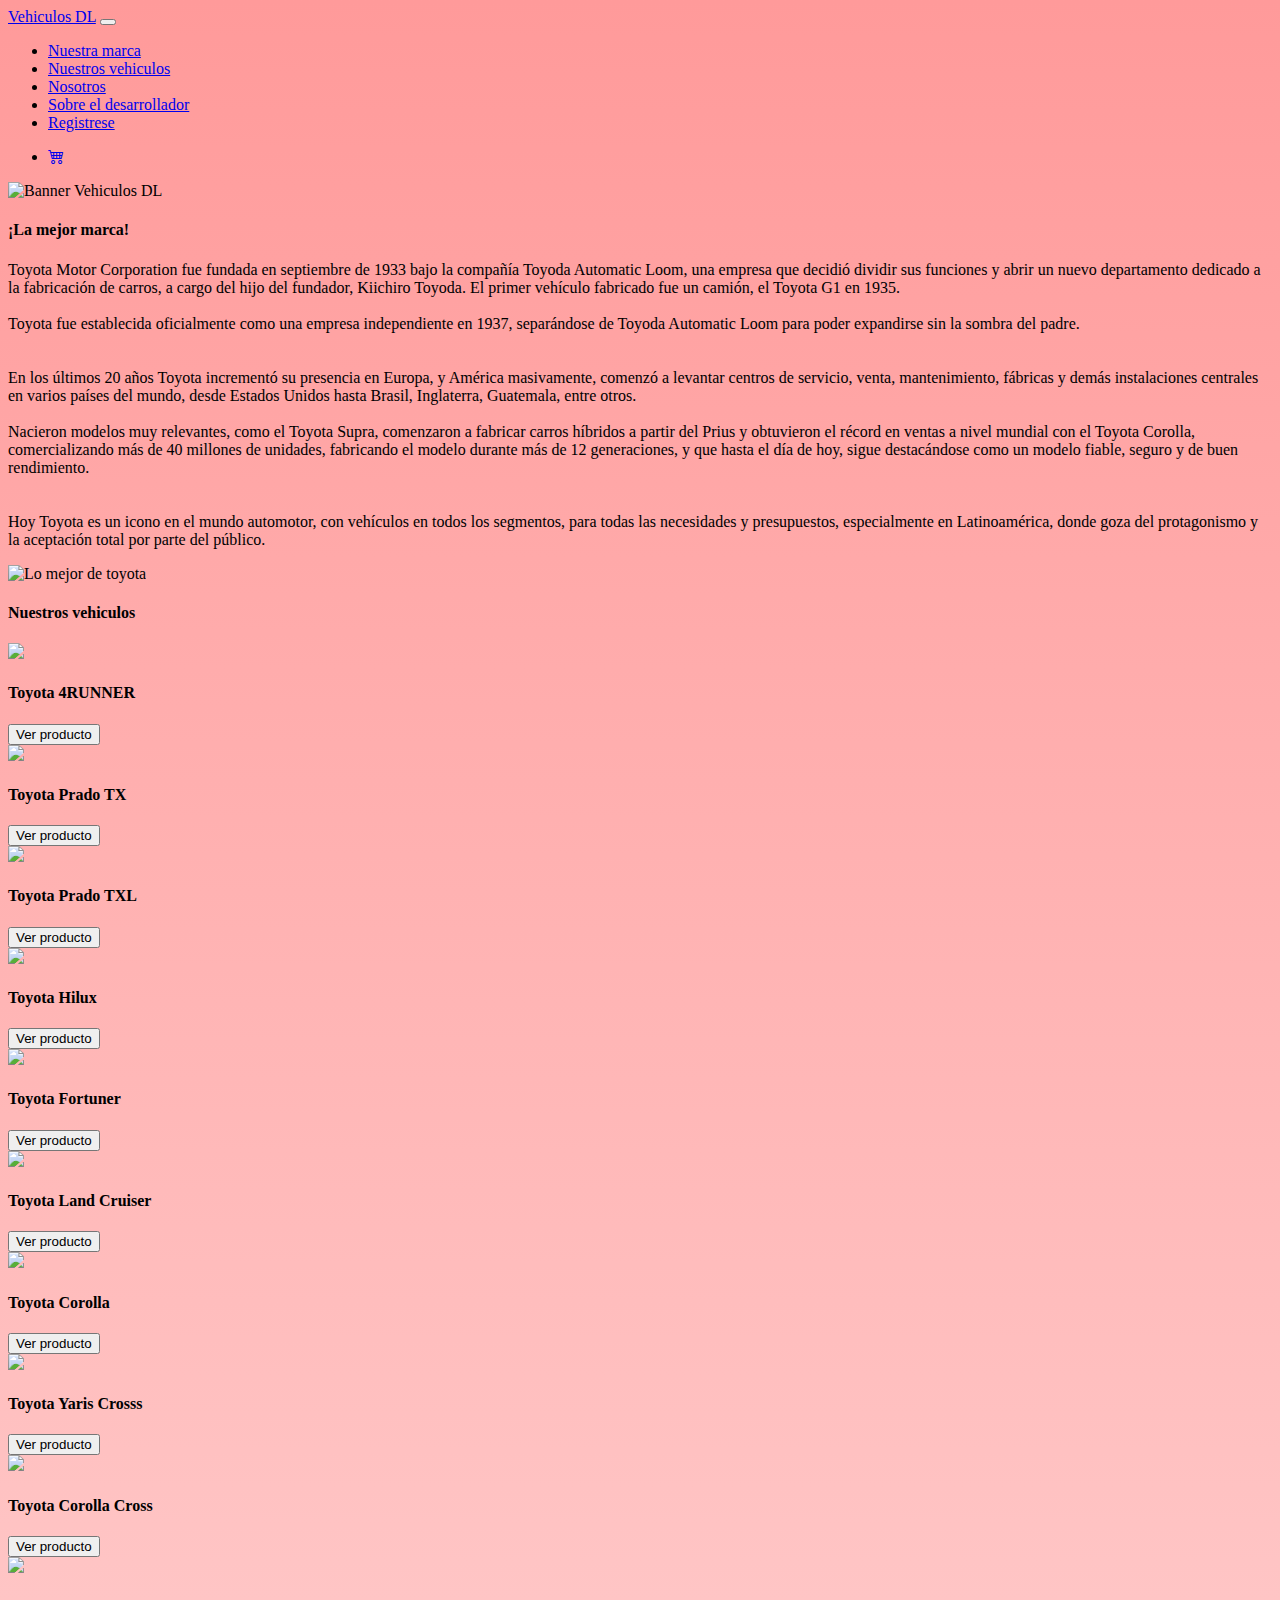
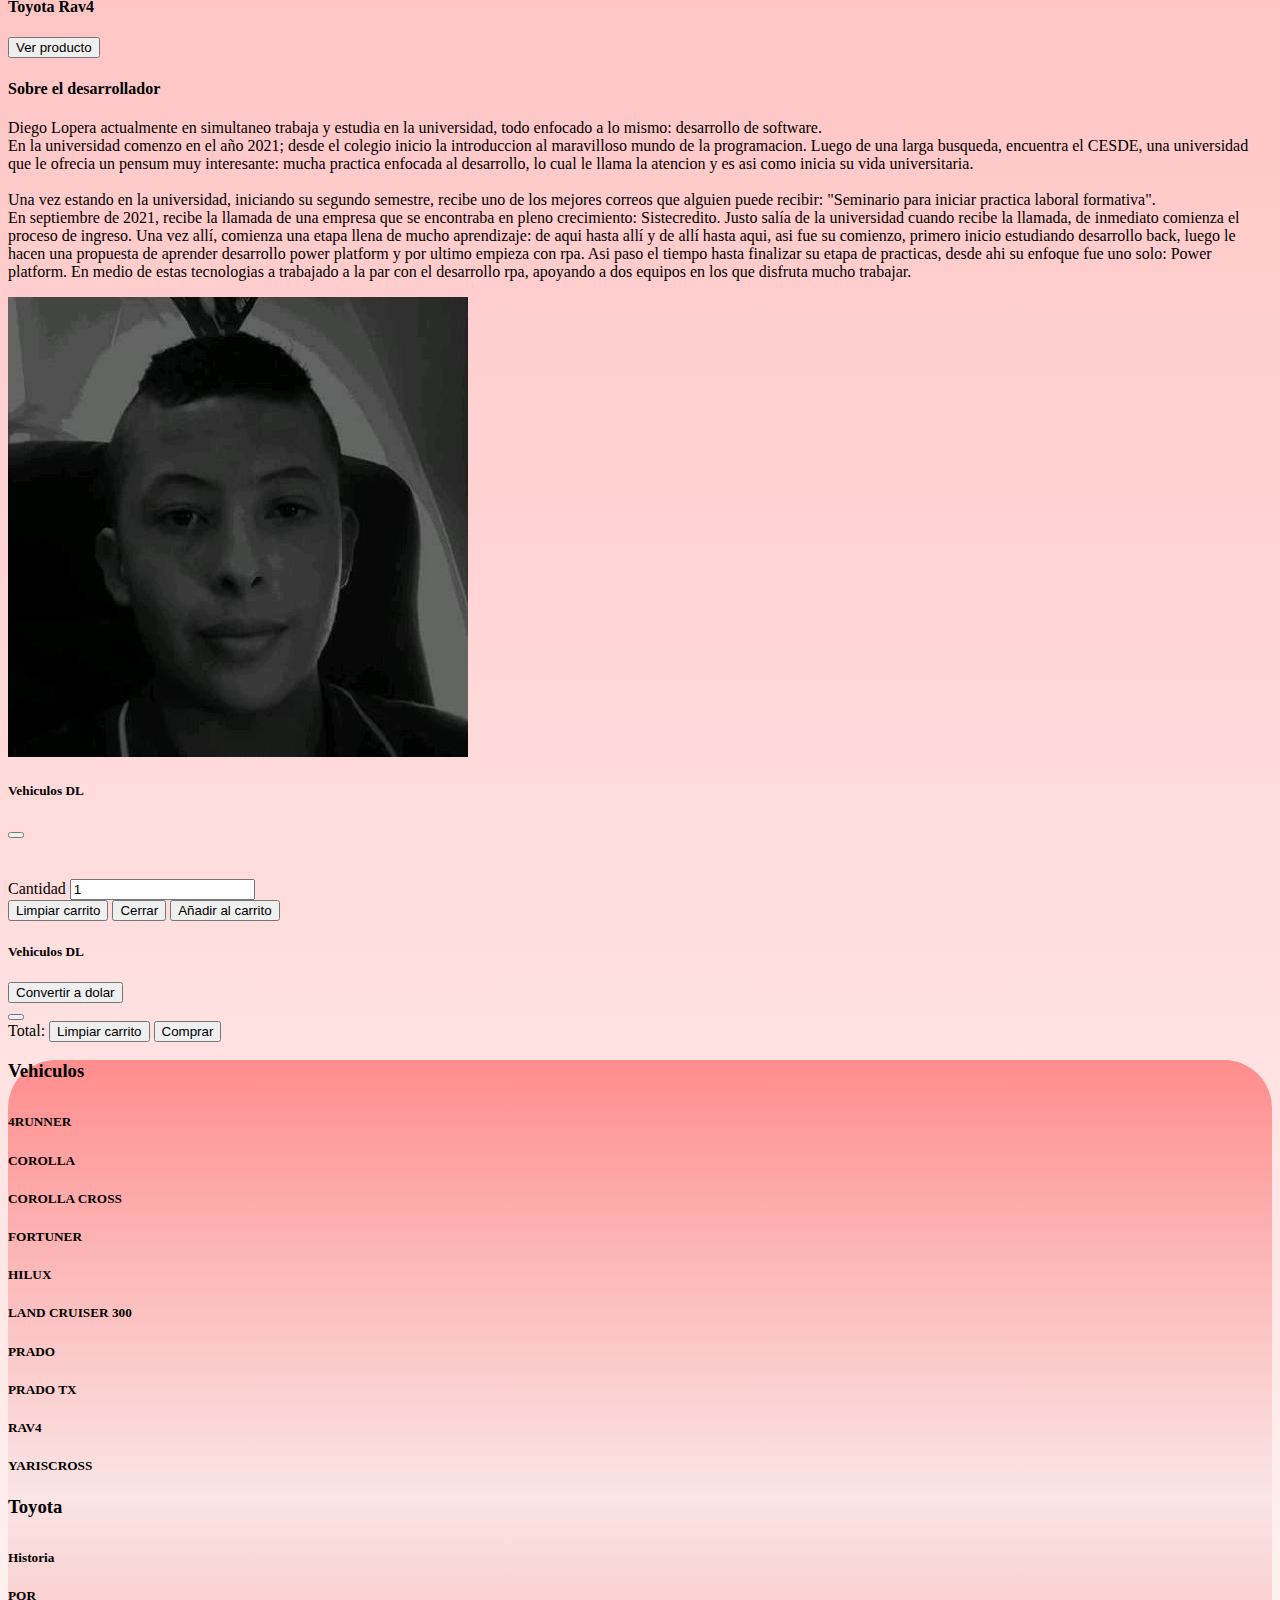
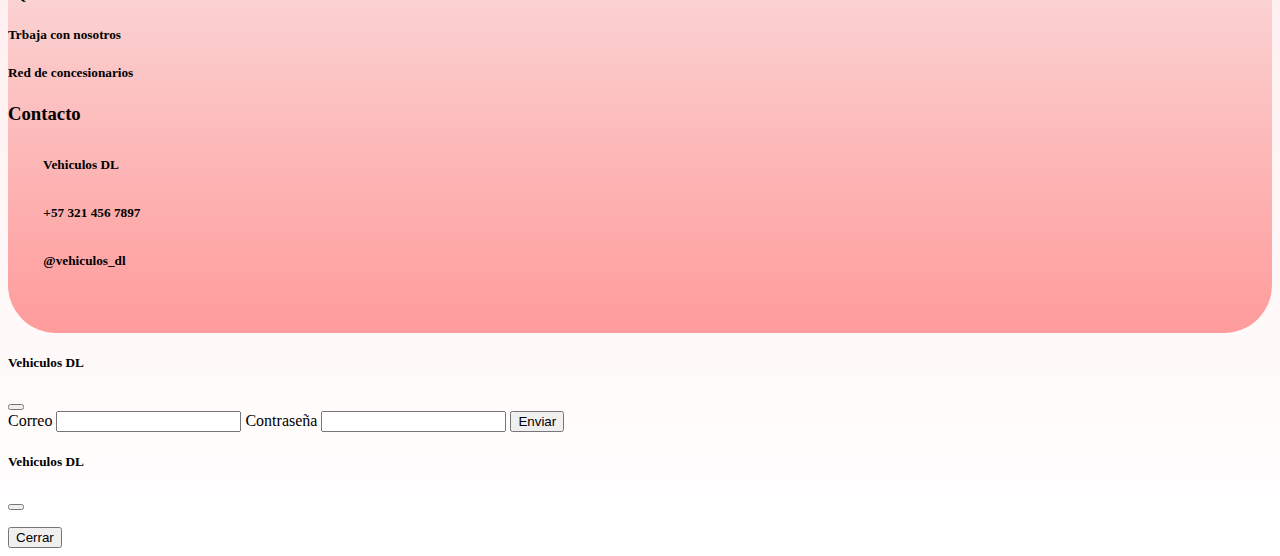
==== commit 5b8fce95: "." ====
--- a/index.html
+++ b/index.html
@@ -118,7 +118,7 @@
               </p>
           </div>
           <div class="col-4 mt-5">
-              <img src="" alt="Diego Lopera" class="img-fluid w-100">
+              <img id="devImg" src="img/dev.jfif" alt="Diego Lopera" class="img-fluid w-100">
           </div>
       </div>
   </div>
--- a/estilos.css
+++ b/estilos.css
@@ -34,3 +34,4 @@
     padding-bottom: 2rem;
 }
 
+
